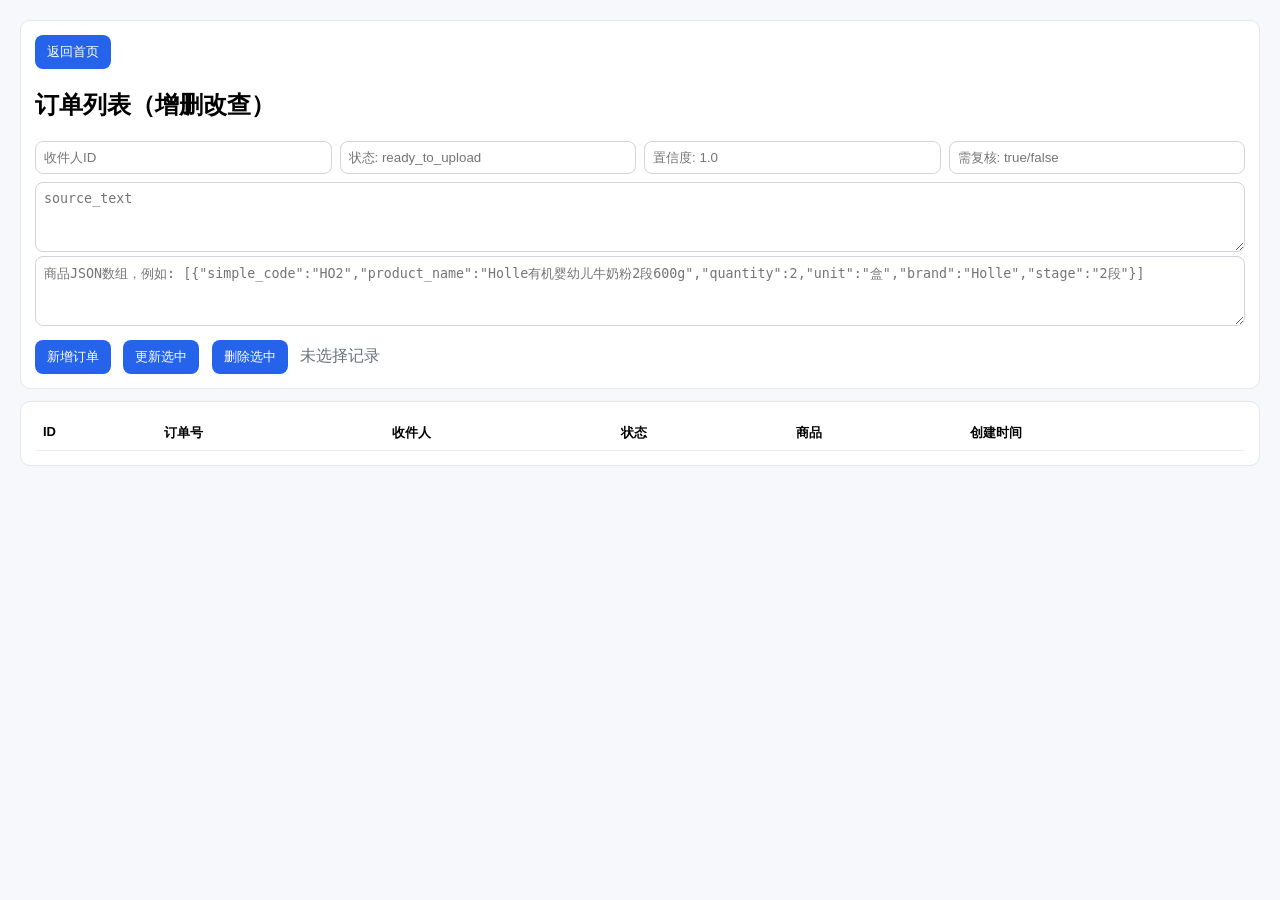
==== app/static/orders.html @ 4352d647 "feat: add recipients orders products senders CRUD pages and APIs" ====
<!doctype html>
<html lang="zh-CN">
  <head>
    <meta charset="UTF-8" />
    <meta name="viewport" content="width=device-width, initial-scale=1.0" />
    <title>订单列表</title>
    <style>
      body { font-family: -apple-system, BlinkMacSystemFont, "Segoe UI", Roboto, "PingFang SC", sans-serif; margin: 20px; background: #f6f8fb; }
      .card { background: #fff; border: 1px solid #e5e7eb; border-radius: 10px; padding: 14px; margin-bottom: 12px; }
      .row { display: grid; grid-template-columns: repeat(4, 1fr); gap: 8px; }
      input, textarea { padding: 8px; border: 1px solid #d1d5db; border-radius: 8px; width: 100%; box-sizing: border-box; }
      textarea { min-height: 70px; }
      button { border: none; border-radius: 8px; background: #2563eb; color: #fff; padding: 8px 12px; cursor: pointer; margin-right: 8px; }
      table { width: 100%; border-collapse: collapse; font-size: 13px; }
      th, td { border-bottom: 1px solid #eee; text-align: left; padding: 8px; vertical-align: top; }
      .muted { color: #6b7280; }
    </style>
  </head>
  <body>
    <div class="card">
      <button onclick="window.location.href='/'">返回首页</button>
      <h2>订单列表（增删改查）</h2>
      <div class="row">
        <input id="recipientId" placeholder="收件人ID" />
        <input id="status" placeholder="状态: ready_to_upload" />
        <input id="confidence" placeholder="置信度: 1.0" />
        <input id="needsReview" placeholder="需复核: true/false" />
      </div>
      <div style="margin-top:8px">
        <textarea id="sourceText" placeholder="source_text"></textarea>
        <textarea id="items" placeholder='商品JSON数组，例如: [{"simple_code":"HO2","product_name":"Holle有机婴幼儿牛奶粉2段600g","quantity":2,"unit":"盒","brand":"Holle","stage":"2段"}]'></textarea>
      </div>
      <div style="margin-top:10px">
        <button id="createBtn">新增订单</button>
        <button id="updateBtn">更新选中</button>
        <button id="deleteBtn">删除选中</button>
        <span class="muted" id="statusInfo">未选择记录</span>
      </div>
    </div>
    <div class="card">
      <table>
        <thead><tr><th>ID</th><th>订单号</th><th>收件人</th><th>状态</th><th>商品</th><th>创建时间</th></tr></thead>
        <tbody id="rows"></tbody>
      </table>
    </div>
    <script>
      let selectedId = null;
      let selectedOrder = null;
      function parseBool(v) { return String(v).toLowerCase() === "true"; }
      function buildPayload() {
        return {
          recipient_id: Number(document.getElementById("recipientId").value),
          source_text: document.getElementById("sourceText").value,
          confidence: Number(document.getElementById("confidence").value || 1),
          needs_review: parseBool(document.getElementById("needsReview").value || "false"),
          status: document.getElementById("status").value || "ready_to_upload",
          items: JSON.parse(document.getElementById("items").value || "[]"),
        };
      }
      function fill(order) {
        selectedOrder = order;
        document.getElementById("recipientId").value = order.recipient_id;
        document.getElementById("status").value = order.status;
        document.getElementById("confidence").value = order.confidence;
        document.getElementById("needsReview").value = String(order.needs_review);
        document.getElementById("sourceText").value = order.source_text;
        document.getElementById("items").value = JSON.stringify(order.items, null, 2);
      }
      async function refresh() {
        const res = await fetch("/api/v1/orders");
        const data = await res.json();
        const body = document.getElementById("rows");
        body.innerHTML = "";
        data.forEach((item) => {
          const tr = document.createElement("tr");
          const itemText = (item.items || []).map((x) => `${x.simple_code}*${x.quantity}`).join(", ");
          tr.innerHTML = `<td>${item.id}</td><td>${item.order_no}</td><td>${item.recipient_name}(${item.recipient_phone})</td><td>${item.status}</td><td>${itemText}</td><td>${item.created_at}</td>`;
          tr.onclick = () => {
            selectedId = item.id;
            fill(item);
            document.getElementById("statusInfo").textContent = `已选择 ID=${item.id}`;
          };
          body.appendChild(tr);
        });
      }
      document.getElementById("createBtn").onclick = async () => {
        await fetch("/api/v1/orders", { method: "POST", headers: { "Content-Type": "application/json" }, body: JSON.stringify(buildPayload()) });
        await refresh();
      };
      document.getElementById("updateBtn").onclick = async () => {
        if (!selectedId) return;
        const payload = {
          status: document.getElementById("status").value || selectedOrder.status,
          needs_review: parseBool(document.getElementById("needsReview").value || String(selectedOrder.needs_review)),
          recipient_id: Number(document.getElementById("recipientId").value || selectedOrder.recipient_id),
        };
        await fetch(`/api/v1/orders/${selectedId}`, { method: "PUT", headers: { "Content-Type": "application/json" }, body: JSON.stringify(payload) });
        await refresh();
      };
      document.getElementById("deleteBtn").onclick = async () => {
        if (!selectedId) return;
        await fetch(`/api/v1/orders/${selectedId}`, { method: "DELETE" });
        selectedId = null;
        selectedOrder = null;
        document.getElementById("statusInfo").textContent = "未选择记录";
        await refresh();
      };
      refresh();
    </script>
  </body>
</html>
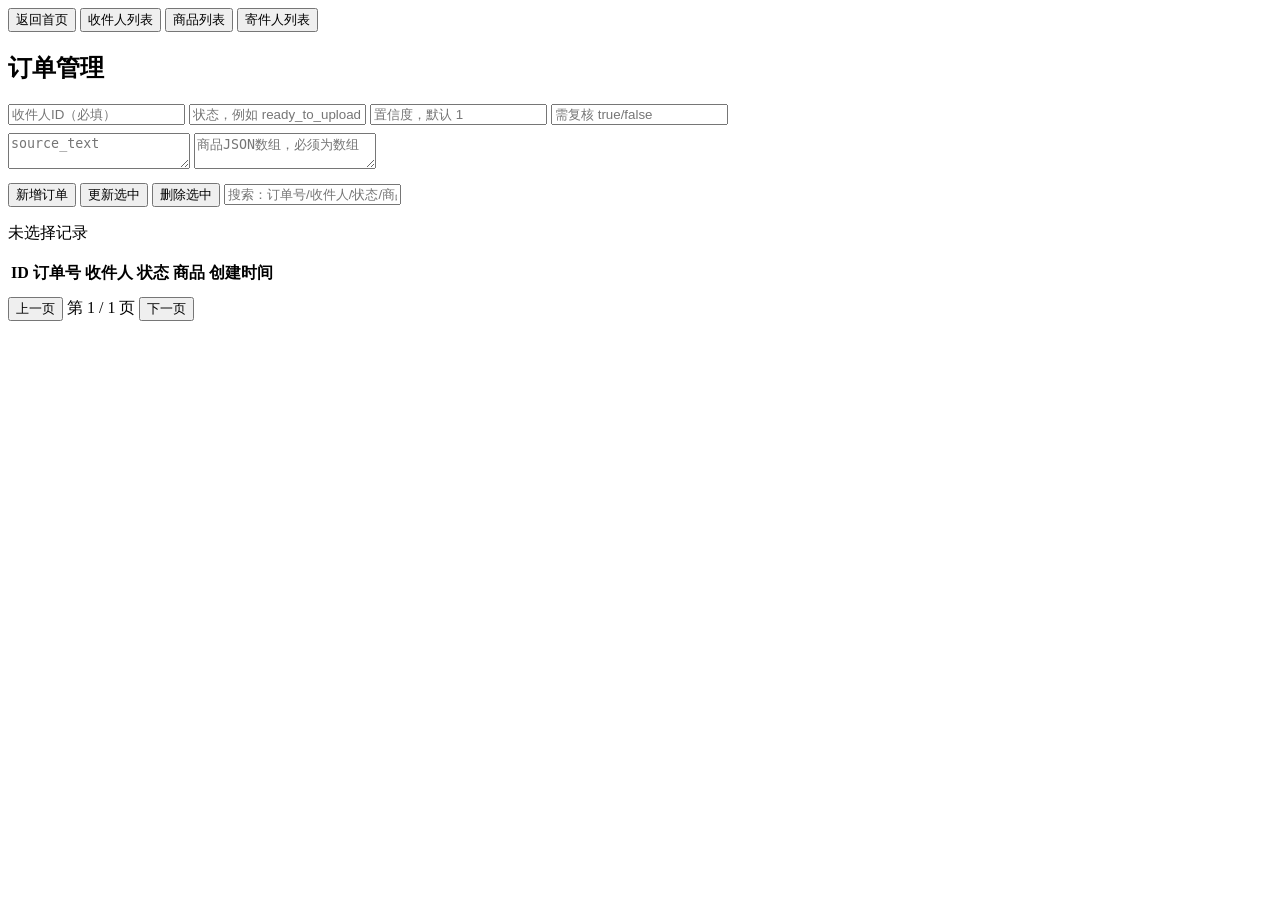
==== commit a0edfc76: "feat: unify admin pages with search pagination validation and confirm actions" ====
--- a/app/static/orders.html
+++ b/app/static/orders.html
@@ -4,57 +4,73 @@
     <meta charset="UTF-8" />
     <meta name="viewport" content="width=device-width, initial-scale=1.0" />
     <title>订单列表</title>
-    <style>
-      body { font-family: -apple-system, BlinkMacSystemFont, "Segoe UI", Roboto, "PingFang SC", sans-serif; margin: 20px; background: #f6f8fb; }
-      .card { background: #fff; border: 1px solid #e5e7eb; border-radius: 10px; padding: 14px; margin-bottom: 12px; }
-      .row { display: grid; grid-template-columns: repeat(4, 1fr); gap: 8px; }
-      input, textarea { padding: 8px; border: 1px solid #d1d5db; border-radius: 8px; width: 100%; box-sizing: border-box; }
-      textarea { min-height: 70px; }
-      button { border: none; border-radius: 8px; background: #2563eb; color: #fff; padding: 8px 12px; cursor: pointer; margin-right: 8px; }
-      table { width: 100%; border-collapse: collapse; font-size: 13px; }
-      th, td { border-bottom: 1px solid #eee; text-align: left; padding: 8px; vertical-align: top; }
-      .muted { color: #6b7280; }
-    </style>
+    <link rel="stylesheet" href="/static/admin.css" />
   </head>
   <body>
-    <div class="card">
-      <button onclick="window.location.href='/'">返回首页</button>
-      <h2>订单列表（增删改查）</h2>
-      <div class="row">
-        <input id="recipientId" placeholder="收件人ID" />
-        <input id="status" placeholder="状态: ready_to_upload" />
-        <input id="confidence" placeholder="置信度: 1.0" />
-        <input id="needsReview" placeholder="需复核: true/false" />
+    <div class="container">
+      <div class="card">
+        <div class="toolbar">
+          <button class="secondary" onclick="window.location.href='/'">返回首页</button>
+          <button class="secondary" onclick="window.location.href='/recipients'">收件人列表</button>
+          <button class="secondary" onclick="window.location.href='/products'">商品列表</button>
+          <button class="secondary" onclick="window.location.href='/senders'">寄件人列表</button>
+        </div>
+        <h2 class="title">订单管理</h2>
+        <div class="grid-4">
+          <input id="recipientId" placeholder="收件人ID（必填）" />
+          <input id="status" placeholder="状态，例如 ready_to_upload" />
+          <input id="confidence" placeholder="置信度，默认 1" />
+          <input id="needsReview" placeholder="需复核 true/false" />
+        </div>
+        <div class="grid-2" style="margin-top:8px">
+          <textarea id="sourceText" placeholder="source_text"></textarea>
+          <textarea id="items" placeholder='商品JSON数组，必须为数组'></textarea>
+        </div>
+        <div class="actions" style="margin-top:10px">
+          <button id="createBtn">新增订单</button>
+          <button id="updateBtn">更新选中</button>
+          <button class="danger" id="deleteBtn">删除选中</button>
+          <input id="searchInput" placeholder="搜索：订单号/收件人/状态/商品代码" style="max-width:300px" />
+        </div>
+        <p class="hint" id="statusInfo">未选择记录</p>
       </div>
-      <div style="margin-top:8px">
-        <textarea id="sourceText" placeholder="source_text"></textarea>
-        <textarea id="items" placeholder='商品JSON数组，例如: [{"simple_code":"HO2","product_name":"Holle有机婴幼儿牛奶粉2段600g","quantity":2,"unit":"盒","brand":"Holle","stage":"2段"}]'></textarea>
-      </div>
-      <div style="margin-top:10px">
-        <button id="createBtn">新增订单</button>
-        <button id="updateBtn">更新选中</button>
-        <button id="deleteBtn">删除选中</button>
-        <span class="muted" id="statusInfo">未选择记录</span>
+      <div class="card">
+        <table>
+          <thead><tr><th>ID</th><th>订单号</th><th>收件人</th><th>状态</th><th>商品</th><th>创建时间</th></tr></thead>
+          <tbody id="rows"></tbody>
+        </table>
+        <div class="pagination" style="margin-top:10px">
+          <button class="secondary" id="prevBtn">上一页</button>
+          <span class="hint" id="pageInfo">第 1 / 1 页</span>
+          <button class="secondary" id="nextBtn">下一页</button>
+        </div>
       </div>
     </div>
-    <div class="card">
-      <table>
-        <thead><tr><th>ID</th><th>订单号</th><th>收件人</th><th>状态</th><th>商品</th><th>创建时间</th></tr></thead>
-        <tbody id="rows"></tbody>
-      </table>
-    </div>
     <script>
+      const pageSize = 10;
       let selectedId = null;
       let selectedOrder = null;
-      function parseBool(v) { return String(v).toLowerCase() === "true"; }
+      let allRows = [];
+      let page = 1;
+      function parseBool(v) { return String(v || "").toLowerCase() === "true"; }
+      function setStatus(text, isErr = false) {
+        const el = document.getElementById("statusInfo");
+        el.textContent = text;
+        el.className = isErr ? "hint status-err" : "hint status-ok";
+      }
       function buildPayload() {
+        const recipientId = Number(document.getElementById("recipientId").value);
+        if (!recipientId || Number.isNaN(recipientId)) throw new Error("收件人ID必须填写有效数字");
+        const itemsRaw = document.getElementById("items").value.trim();
+        const items = JSON.parse(itemsRaw || "[]");
+        if (!Array.isArray(items) || items.length === 0) throw new Error("商品JSON数组不能为空");
         return {
-          recipient_id: Number(document.getElementById("recipientId").value),
+          recipient_id: recipientId,
           source_text: document.getElementById("sourceText").value,
           confidence: Number(document.getElementById("confidence").value || 1),
           needs_review: parseBool(document.getElementById("needsReview").value || "false"),
           status: document.getElementById("status").value || "ready_to_upload",
-          items: JSON.parse(document.getElementById("items").value || "[]"),
+          items,
         };
       }
       function fill(order) {
@@ -66,46 +82,77 @@
         document.getElementById("sourceText").value = order.source_text;
         document.getElementById("items").value = JSON.stringify(order.items, null, 2);
       }
-      async function refresh() {
-        const res = await fetch("/api/v1/orders");
-        const data = await res.json();
+      function filteredRows() {
+        const q = document.getElementById("searchInput").value.trim().toLowerCase();
+        if (!q) return allRows;
+        return allRows.filter((x) => {
+          const itemText = (x.items || []).map((i) => `${i.simple_code} ${i.product_name}`).join(" ");
+          return (`${x.order_no} ${x.recipient_name} ${x.status} ${itemText}`).toLowerCase().includes(q);
+        });
+      }
+      function renderTable() {
+        const data = filteredRows();
+        const totalPage = Math.max(1, Math.ceil(data.length / pageSize));
+        page = Math.min(page, totalPage);
+        const start = (page - 1) * pageSize;
+        const current = data.slice(start, start + pageSize);
         const body = document.getElementById("rows");
         body.innerHTML = "";
-        data.forEach((item) => {
+        current.forEach((item) => {
           const tr = document.createElement("tr");
+          if (selectedId === item.id) tr.classList.add("selected");
           const itemText = (item.items || []).map((x) => `${x.simple_code}*${x.quantity}`).join(", ");
           tr.innerHTML = `<td>${item.id}</td><td>${item.order_no}</td><td>${item.recipient_name}(${item.recipient_phone})</td><td>${item.status}</td><td>${itemText}</td><td>${item.created_at}</td>`;
           tr.onclick = () => {
             selectedId = item.id;
             fill(item);
-            document.getElementById("statusInfo").textContent = `已选择 ID=${item.id}`;
+            renderTable();
+            setStatus(`已选择 ID=${item.id}`);
           };
           body.appendChild(tr);
         });
+        document.getElementById("pageInfo").textContent = `第 ${page} / ${totalPage} 页`;
+        document.getElementById("prevBtn").disabled = page <= 1;
+        document.getElementById("nextBtn").disabled = page >= totalPage;
       }
+      async function loadData() {
+        const res = await fetch("/api/v1/orders");
+        allRows = await res.json();
+        renderTable();
+      }
+      document.getElementById("searchInput").oninput = () => { page = 1; renderTable(); };
+      document.getElementById("prevBtn").onclick = () => { page -= 1; renderTable(); };
+      document.getElementById("nextBtn").onclick = () => { page += 1; renderTable(); };
       document.getElementById("createBtn").onclick = async () => {
-        await fetch("/api/v1/orders", { method: "POST", headers: { "Content-Type": "application/json" }, body: JSON.stringify(buildPayload()) });
-        await refresh();
+        try {
+          await fetch("/api/v1/orders", { method: "POST", headers: { "Content-Type": "application/json" }, body: JSON.stringify(buildPayload()) });
+          await loadData();
+          setStatus("新增成功");
+        } catch (e) {
+          setStatus(String(e), true);
+        }
       };
       document.getElementById("updateBtn").onclick = async () => {
-        if (!selectedId) return;
+        if (!selectedId) return setStatus("请先选择记录", true);
         const payload = {
           status: document.getElementById("status").value || selectedOrder.status,
           needs_review: parseBool(document.getElementById("needsReview").value || String(selectedOrder.needs_review)),
           recipient_id: Number(document.getElementById("recipientId").value || selectedOrder.recipient_id),
         };
         await fetch(`/api/v1/orders/${selectedId}`, { method: "PUT", headers: { "Content-Type": "application/json" }, body: JSON.stringify(payload) });
-        await refresh();
+        await loadData();
+        setStatus("更新成功");
       };
       document.getElementById("deleteBtn").onclick = async () => {
-        if (!selectedId) return;
+        if (!selectedId) return setStatus("请先选择记录", true);
+        if (!window.confirm(`确认删除订单 ID=${selectedId} 吗？`)) return;
         await fetch(`/api/v1/orders/${selectedId}`, { method: "DELETE" });
         selectedId = null;
         selectedOrder = null;
-        document.getElementById("statusInfo").textContent = "未选择记录";
-        await refresh();
+        await loadData();
+        setStatus("删除成功");
       };
-      refresh();
+      loadData();
     </script>
   </body>
 </html>
